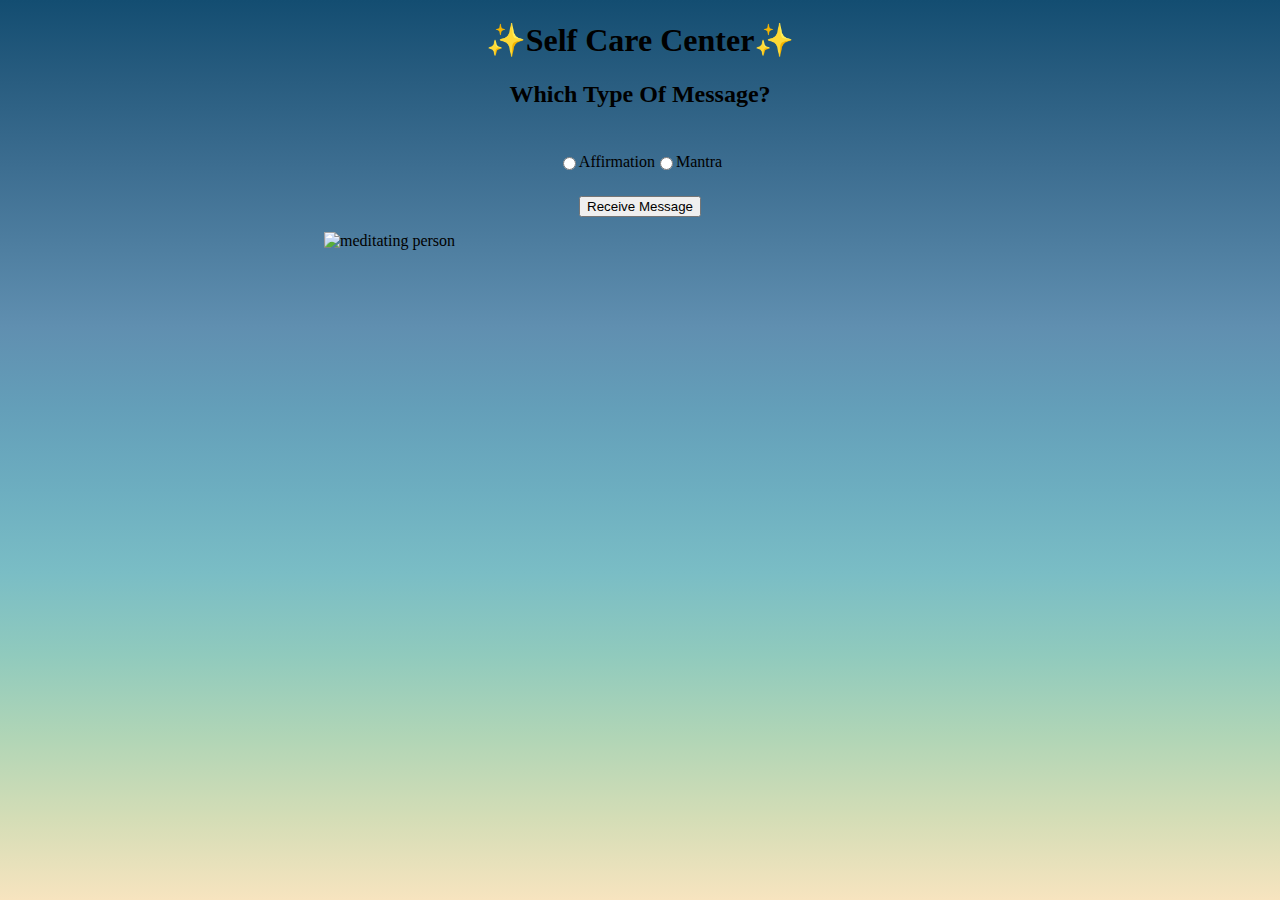
==== index.html @ 1dc4b8cf "Create query selectors for buttons" ====
<!DOCTYPE html>
<html lang="en">
  <head>
    <link rel="stylesheet" href="styles.css">
    <link href="https://fonts.googleapis.com/css2?family=Quicksand:wght@400;700&display=swap" rel="stylesheet">
    <title>Self Care Center</title>
  </head>
  <body>
    <div class="header">
    <h1>✨Self Care Center✨</h1>
  </div>
   <section class="choose-message">
     <h2>Which Type Of Message?</h2>
     <div class="radio-buttons">
       <input type="radio" id="affirmation" name="message" value="affirmation">
       <label for="affirmation">Affirmation</label>
       <input type="radio" id="matra" name="message" value="mantra">
       <label for="mantra">Mantra</label>
     </div>
     <div style="text-align:center">
       <button class="receive-message" type="button">Receive Message</button>
     </div>
   </section>
   <div>
     <img src="assets/meditate.svg" alt="meditating person">
   </div>
    <script type="text/javascript" src="main.js"></script>
  </body>
</html>
---- styles.css ----
/* font-family: 'Quicksand', sans-serif;
COLORS
light-yellow - #f7e4bf;
light-blue - #78a7c6;
dark-blue - #134d71;
white - #ffffff;
black - #000000;
*/
html {
min-height: 100%;
}

body{
background-size: cover;
background-repeat:no-repeat;
background-image: linear-gradient(to bottom, #134d71, #295d80, #3c6d90, #4e7ea0, #608fb0, #649fb9, #6daec0, #7abdc5, #90cabd, #b0d5b6, #d4ddb6, #f7e4bf);
}

h1{
display:flex;
justify-content: center;
}

img{
width: 60px;
height: 60px;
display: block;
margin-left: auto;
margin-right: auto;
width: 50%;
padding: 15px 20px;

}

h2{
display:flex;
justify-content: center;
}

.radio-buttons{
display:flex;
justify-content: center;
padding: 25px 50px;

}
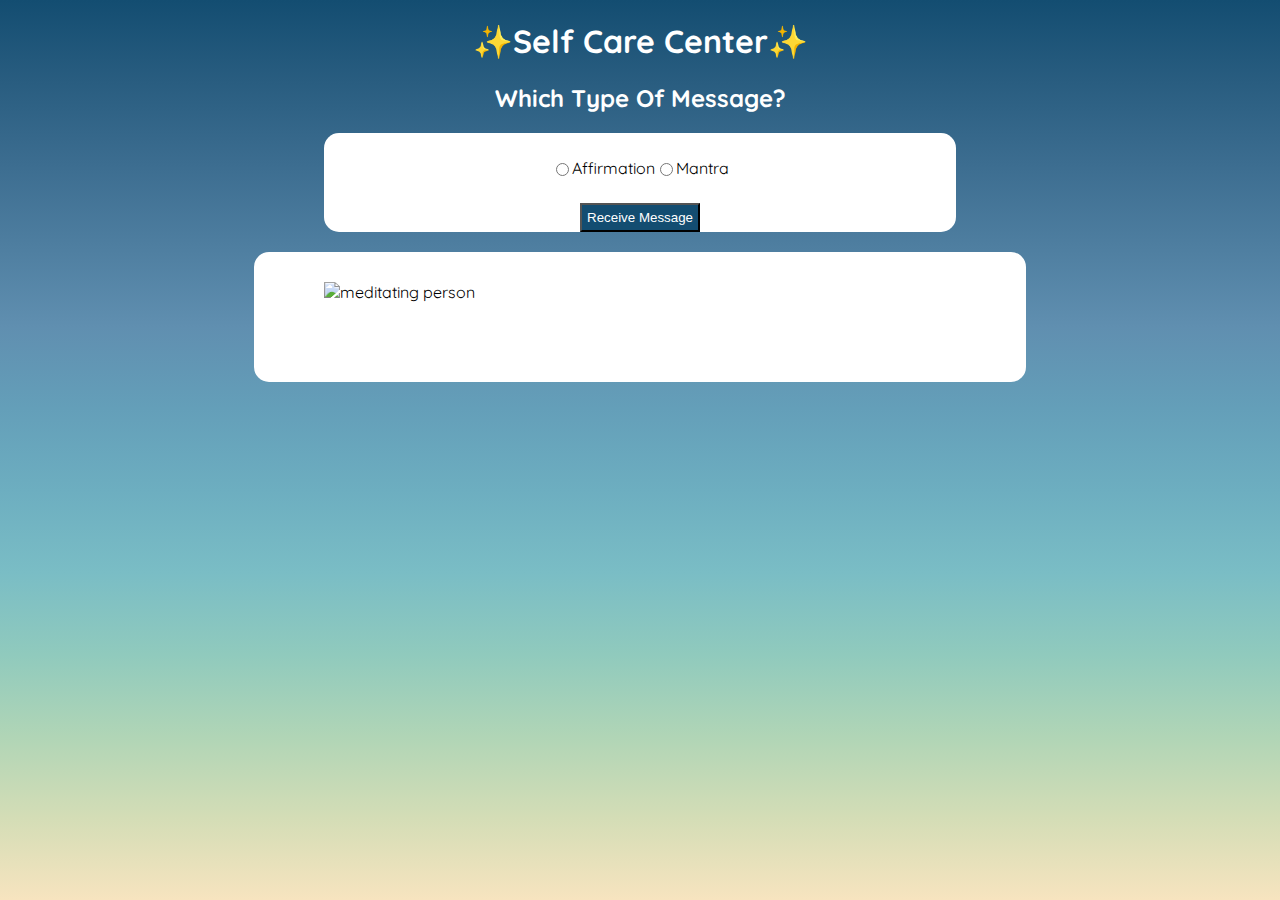
==== commit 4d389991: "Update font and color css" ====
--- a/index.html
+++ b/index.html
@@ -9,15 +9,15 @@
     <div class="header">
     <h1>✨Self Care Center✨</h1>
   </div>
-   <section class="choose-message">
      <h2>Which Type Of Message?</h2>
+     <section class="choose-message" style="text-align:center">
      <div class="radio-buttons">
        <input type="radio" id="affirmation" name="message" value="affirmation">
        <label for="affirmation">Affirmation</label>
        <input type="radio" id="matra" name="message" value="mantra">
        <label for="mantra">Mantra</label>
      </div>
-     <div style="text-align:center">
+     <div>
        <button class="receive-message" type="button">Receive Message</button>
      </div>
    </section>
--- a/styles.css
+++ b/styles.css
@@ -14,32 +14,52 @@
 background-size: cover;
 background-repeat:no-repeat;
 background-image: linear-gradient(to bottom, #134d71, #295d80, #3c6d90, #4e7ea0, #608fb0, #649fb9, #6daec0, #7abdc5, #90cabd, #b0d5b6, #d4ddb6, #f7e4bf);
+font-family: 'Quicksand', sans-serif;
 }
 
 h1{
 display:flex;
 justify-content: center;
+color: white;
 }
 
 img{
-width: 60px;
-height: 60px;
+width: 70px;
+height: 70px;
 display: block;
 margin-left: auto;
 margin-right: auto;
 width: 50%;
-padding: 15px 20px;
-
+background-color: white;
+padding: 30px 70px;
+border-radius: 15px;
 }
 
 h2{
 display:flex;
 justify-content: center;
+color: white;
 }
 
 .radio-buttons{
 display:flex;
 justify-content: center;
 padding: 25px 50px;
+}
 
+button{
+  color: white;
+  background-color: #134d71;
+  padding: 5px 5px;
 }
+
+.choose-message{
+  background-color: white;
+  width: 500px;
+  display: block;
+  margin-left: auto;
+  margin-right: auto;
+  margin-bottom: 20px;
+  width: 50%;
+  border-radius: 15px;
+}
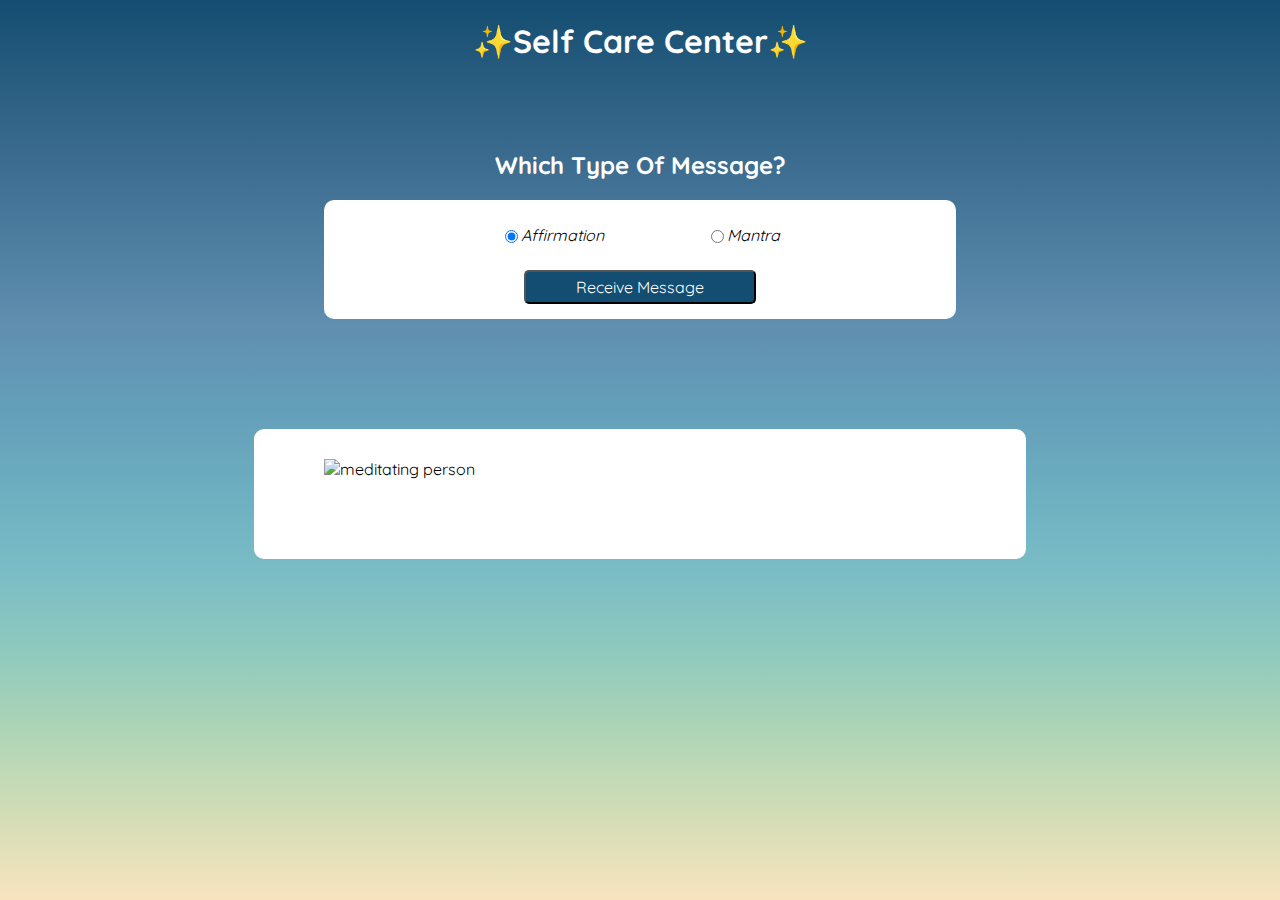
==== commit 97d289c5: "Complete styling and psuedocode in js" ====
--- a/index.html
+++ b/index.html
@@ -10,17 +10,17 @@
     <h1>✨Self Care Center✨</h1>
   </div>
      <h2>Which Type Of Message?</h2>
-     <section class="choose-message" style="text-align:center">
+     <div class="choose-message" style="text-align:center">
      <div class="radio-buttons">
-       <input type="radio" id="affirmation" name="message" value="affirmation">
+       <input type="radio" id="affirmation" name="message" value="affirmation" checked>
        <label for="affirmation">Affirmation</label>
-       <input type="radio" id="matra" name="message" value="mantra">
+       <input class="mantra-class" type="radio" id="matra" name="message" value="mantra">
        <label for="mantra">Mantra</label>
      </div>
      <div>
        <button class="receive-message" type="button">Receive Message</button>
      </div>
-   </section>
+   </div>
    <div>
      <img src="assets/meditate.svg" alt="meditating person">
    </div>
--- a/styles.css
+++ b/styles.css
@@ -21,6 +21,7 @@
 display:flex;
 justify-content: center;
 color: white;
+margin-bottom: 7%;
 }
 
 img{
@@ -32,7 +33,7 @@
 width: 50%;
 background-color: white;
 padding: 30px 70px;
-border-radius: 15px;
+border-radius: 10px;
 }
 
 h2{
@@ -45,12 +46,22 @@
 display:flex;
 justify-content: center;
 padding: 25px 50px;
+font-style: italic;
+}
+
+.mantra-class{
+  margin-left: 20%;
 }
 
 button{
   color: white;
   background-color: #134d71;
-  padding: 5px 5px;
+  padding: 5px 50px;
+  border-radius: 5px;
+  font-family: 'Quicksand', sans-serif;
+  font-size: 100%;
+  margin-bottom: 15px;
+
 }
 
 .choose-message{
@@ -59,7 +70,7 @@
   display: block;
   margin-left: auto;
   margin-right: auto;
-  margin-bottom: 20px;
+  margin-bottom: 110px;
   width: 50%;
-  border-radius: 15px;
+  border-radius: 10px;
 }
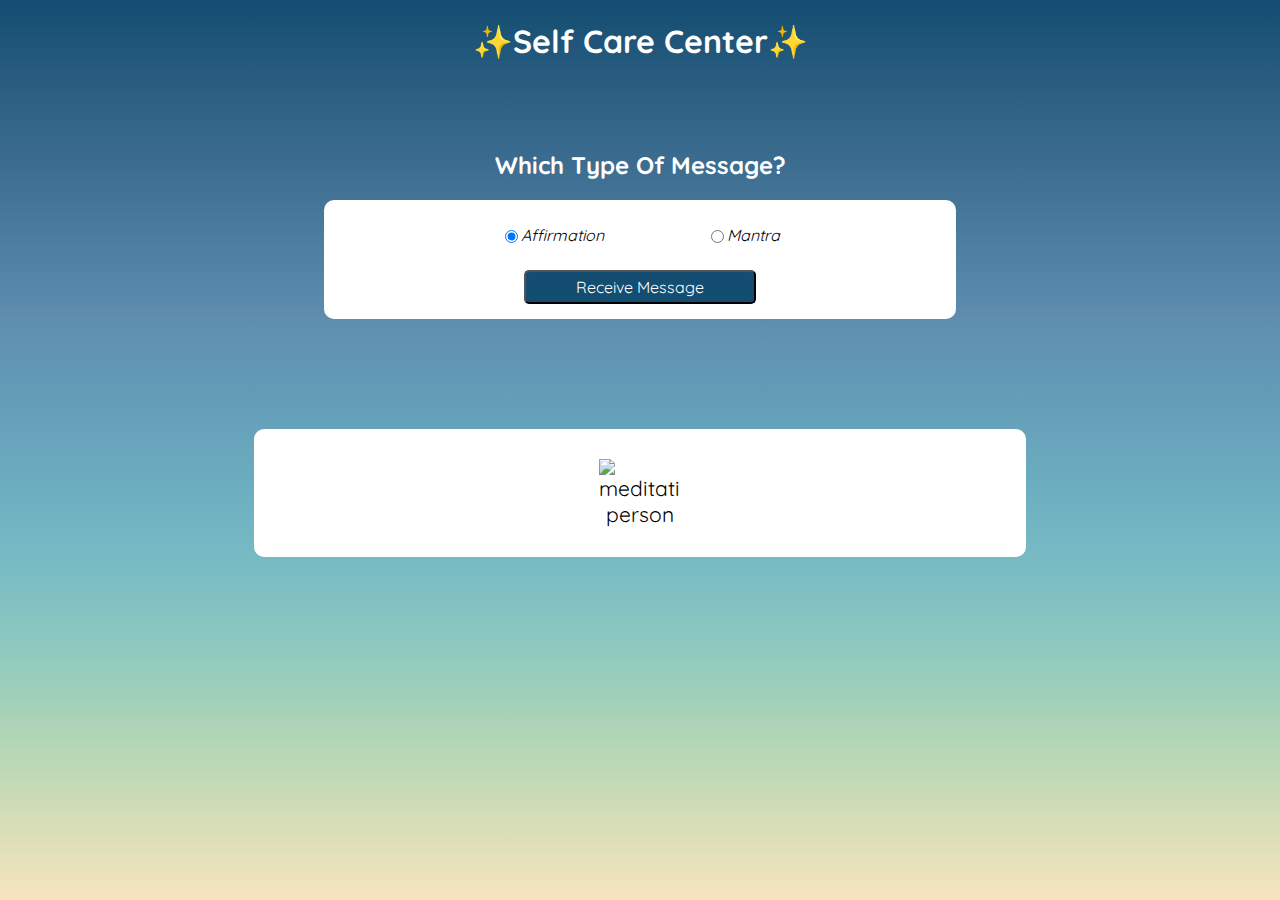
==== commit aa74d943: "Write out showMessage function and finish css" ====
--- a/index.html
+++ b/index.html
@@ -21,7 +21,7 @@
        <button class="receive-message" type="button">Receive Message</button>
      </div>
    </div>
-   <div>
+   <div id="message-container">
      <img src="assets/meditate.svg" alt="meditating person">
    </div>
     <script type="text/javascript" src="main.js"></script>
--- a/styles.css
+++ b/styles.css
@@ -24,16 +24,14 @@
 margin-bottom: 7%;
 }
 
-img{
-width: 70px;
-height: 70px;
-display: block;
-margin-left: auto;
-margin-right: auto;
+#message-container{
+margin: 0 auto;
 width: 50%;
 background-color: white;
 padding: 30px 70px;
 border-radius: 10px;
+text-align: center;
+font-size: 21px;
 }
 
 h2{
@@ -74,3 +72,9 @@
   width: 50%;
   border-radius: 10px;
 }
+
+img{
+  display: block;
+  width: 13%;
+  margin: 0 auto;
+}
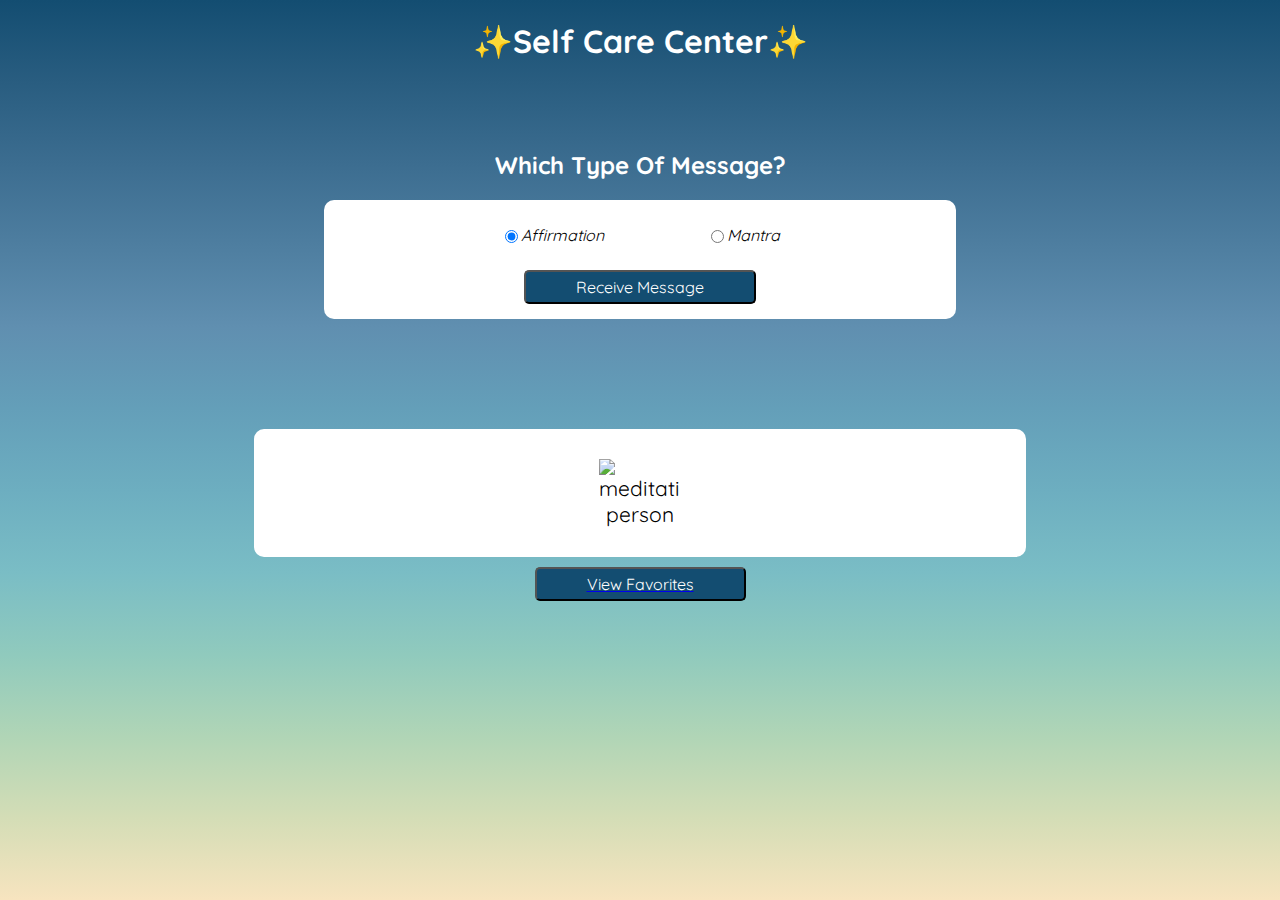
==== commit d0f50c40: "Create favorites button with link" ====
--- a/index.html
+++ b/index.html
@@ -24,6 +24,10 @@
    <div id="message-container">
      <img src="assets/meditate.svg" alt="meditating person">
    </div>
+   <a href="favorites.html">
+  <button class="view-favorites">View Favorites</button>
+</a>
+   <!-- <button class="view-favorites">View Favorite Messages</button> -->
     <script type="text/javascript" src="main.js"></script>
   </body>
 </html>
--- a/styles.css
+++ b/styles.css
@@ -78,3 +78,10 @@
   width: 13%;
   margin: 0 auto;
 }
+
+.view-favorites{
+  display: block;
+  margin-left: auto;
+  margin-right: auto;
+  margin-top: 10px;
+}
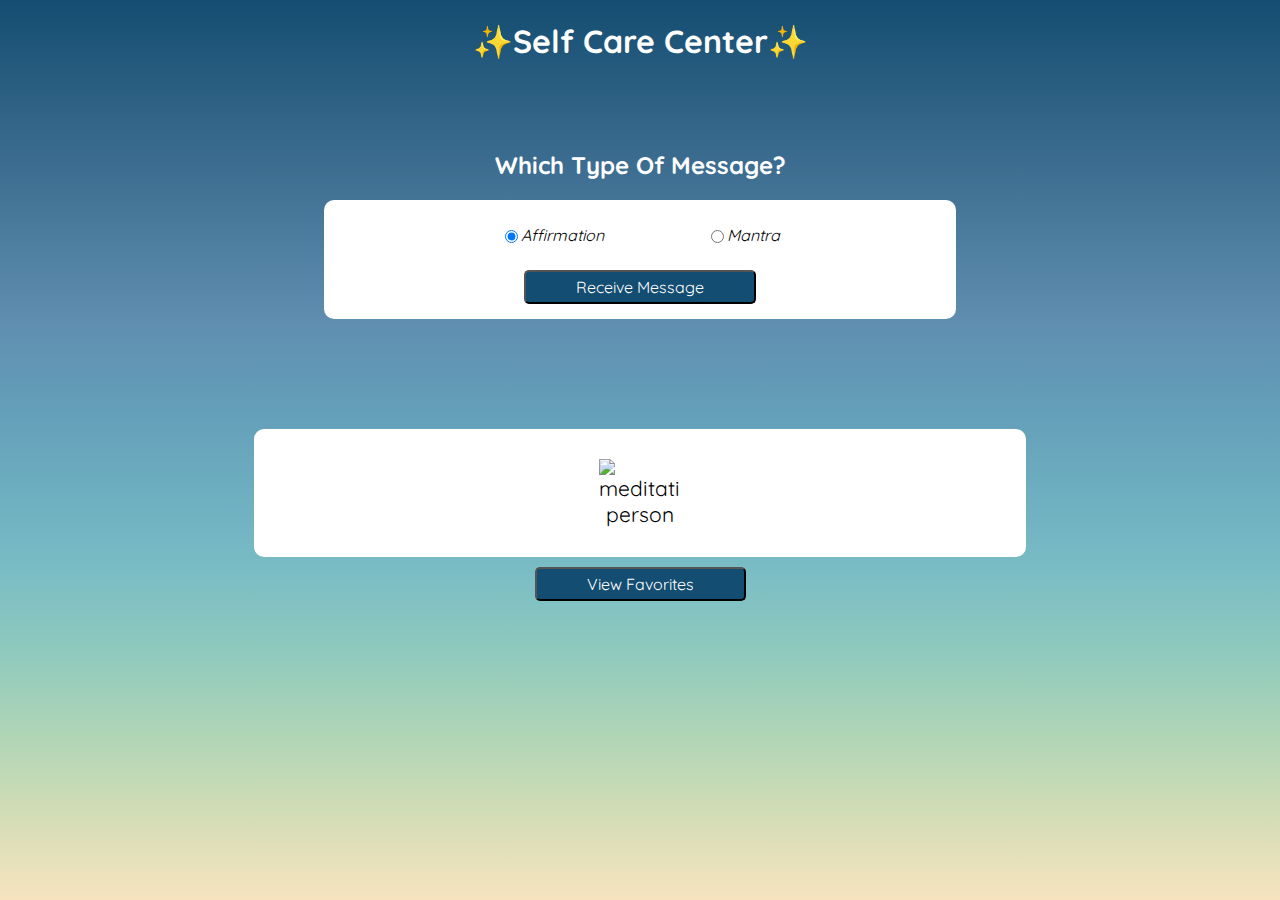
==== commit 03f2276a: "Create showSaved function" ====
--- a/index.html
+++ b/index.html
@@ -9,7 +9,10 @@
     <div class="header">
     <h1>✨Self Care Center✨</h1>
   </div>
+
+ <div class="main-body">
      <h2>Which Type Of Message?</h2>
+
      <div class="choose-message" style="text-align:center">
      <div class="radio-buttons">
        <input type="radio" id="affirmation" name="message" value="affirmation" checked>
@@ -21,13 +24,19 @@
        <button class="receive-message" type="button">Receive Message</button>
      </div>
    </div>
-   <div id="message-container">
+   <div class="message-container" id="message-container">
      <img src="assets/meditate.svg" alt="meditating person">
    </div>
-   <a href="favorites.html">
+
   <button class="view-favorites">View Favorites</button>
-</a>
-   <!-- <button class="view-favorites">View Favorite Messages</button> -->
+</div>
+    <div class="messages-saved hidden" id="message-container">
+    </div>
+
+  <!-- <ul id="favorite-list">
+
+  </ul> -->
+
     <script type="text/javascript" src="main.js"></script>
   </body>
 </html>
--- a/styles.css
+++ b/styles.css
@@ -24,7 +24,11 @@
 margin-bottom: 7%;
 }
 
-#message-container{
+.hidden {
+  display: none;
+}
+
+.message-container{
 margin: 0 auto;
 width: 50%;
 background-color: white;
@@ -33,6 +37,17 @@
 text-align: center;
 font-size: 21px;
 }
+
+.messages-saved{
+  margin: 0 auto;
+  width: 50%;
+  background-color: white;
+  padding: 30px 70px;
+  border-radius: 10px;
+  text-align: center;
+  font-size: 21px;
+}
+
 
 h2{
 display:flex;
@@ -85,3 +100,10 @@
   margin-right: auto;
   margin-top: 10px;
 }
+
+.save{
+  font-size: 16px;
+  background-color: #f7e4bf;
+  color: #134d71;
+  border: none;
+}
